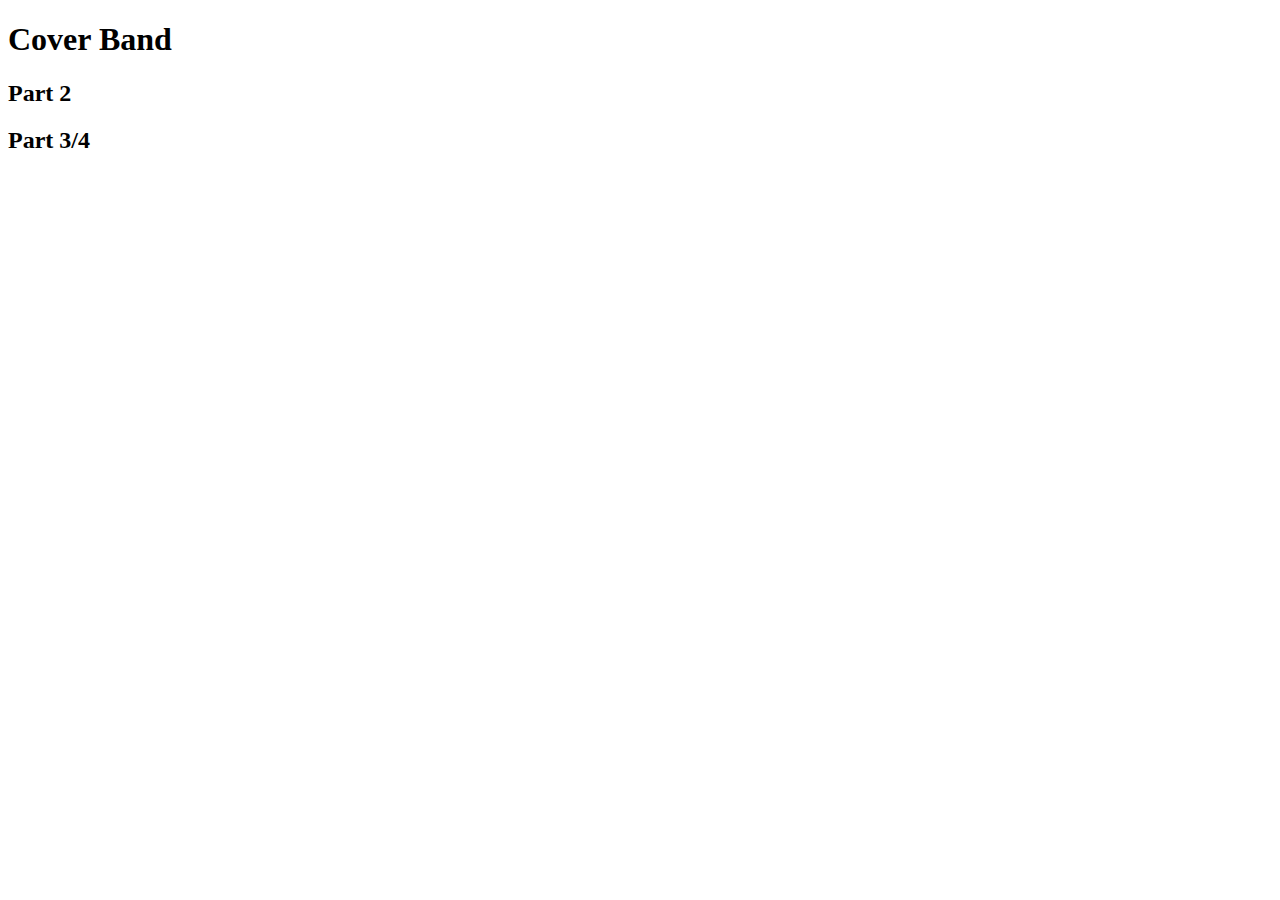
==== index.html @ aba9f6ec "Rename songlist2.html to index.html" ====
<!doctype html>
<html>
<head>
	<title>songlist</title>
	<meta charset="utf-8"/>
	<script   src="https://code.jquery.com/jquery-3.1.1.min.js"   integrity="sha256-hVVnYaiADRTO2PzUGmuLJr8BLUSjGIZsDYGmIJLv2b8="   crossorigin="anonymous">
	</script>
	<link rel="stylesheet" href="style.css">
</head>


<body >

	<h1>Cover Band</h1>
	<h2>Part 2</h2>
	<div id = "part_2"></div>
	<h2>Part 3/4 </h2>
	<div id = "part_4"></div>
	<div id = "list"></div>

	<script language="javascript">
		function makeSelect(id, array )
		{
			var t= "";
			t = "<select id='" + id + "'>";
			array.forEach(function(genre) {
			   t += "<option>" + genre + "</option>";
			})
			t+= "</select>";
			return t;
		}

		genre_list = ["ALL"];

		function filter()
		{
			type = document.getElementById("Genres").value;

			filtered_list = genre_filter(type);
			alert(filtered_list);
			document.getElementById("list").innerHTML = filtered_list;

		}

		function genre_filter(type){
			list = ""

			temp.forEach(function(song) {
				if( type == "ALL" || song.Genre.includes(type) ){
					/* display title, artist*/
					list += "<b>" + song.Title + "</b> </br>"
				    +  "Artist: " + song.Artist + "</br>"
				    +  "Genre:" ;
				    genre_str = "";
				    /* display genres */
				    song.Genre.forEach(function(genre) {
				    	genre_str += genre + ", ";
				    	if(genre_list.includes(genre) == false){
				    		genre_list.push(genre);
				    	}
				    })
				    list += genre_str.substring(0, genre_str.length-2);
				    /* display released year */
				    list += "</br>" +  "Released " + song.release_year + "</br></br>";
				}
			})
			return list;
		}


		$.get( "https://nsmurf7.github.io/Comp20-songlist2/songlist.json",
			function( data ) {
				/* Part 2: Serialize and display */
				json_str = JSON.stringify(data);
				document.getElementById("part_2").innerHTML = json_str;

				/* Part 3: User friendly display  */
				songlist= "";
				temp = data;
				data.forEach(function(song) {
					/* display title, artist*/
					songlist += "<b>" + song.Title + "</b> </br>"
				    +  "Artist: " + song.Artist + "</br>"
				    +  "Genre:" ;
				    genre_str = "";
				    /* display genres */
				    song.Genre.forEach(function(genre) {
				    	genre_str += genre + ", ";
				    	if(genre_list.includes(genre) == false){
				    		genre_list.push(genre);
				    	}
				    })
				    songlist += genre_str.substring(0, genre_str.length-2);
				    /* display released year */
				    songlist += "</br>" +  "Released " + song.release_year + "</br></br>";
				})

				songlist += "</ul>";

				/* Part 4: Filter the data */
				form = "<form> ";
				form += makeSelect("Genres", genre_list);
				form += "<button id =\"btn\" type = 'button'>Filter</button></form>";
				document.getElementById("part_4").innerHTML = form;
				document.getElementById("list").innerHTML = songlist;

				$(function() {
				    $("#btn").click(function() {
				    	type = document.getElementById("Genres").value;
						filtered_list = genre_filter(type);
						document.getElementById("list").innerHTML = filtered_list;

				 	});
				});

			}

		)



	</script>




</body>
</html>
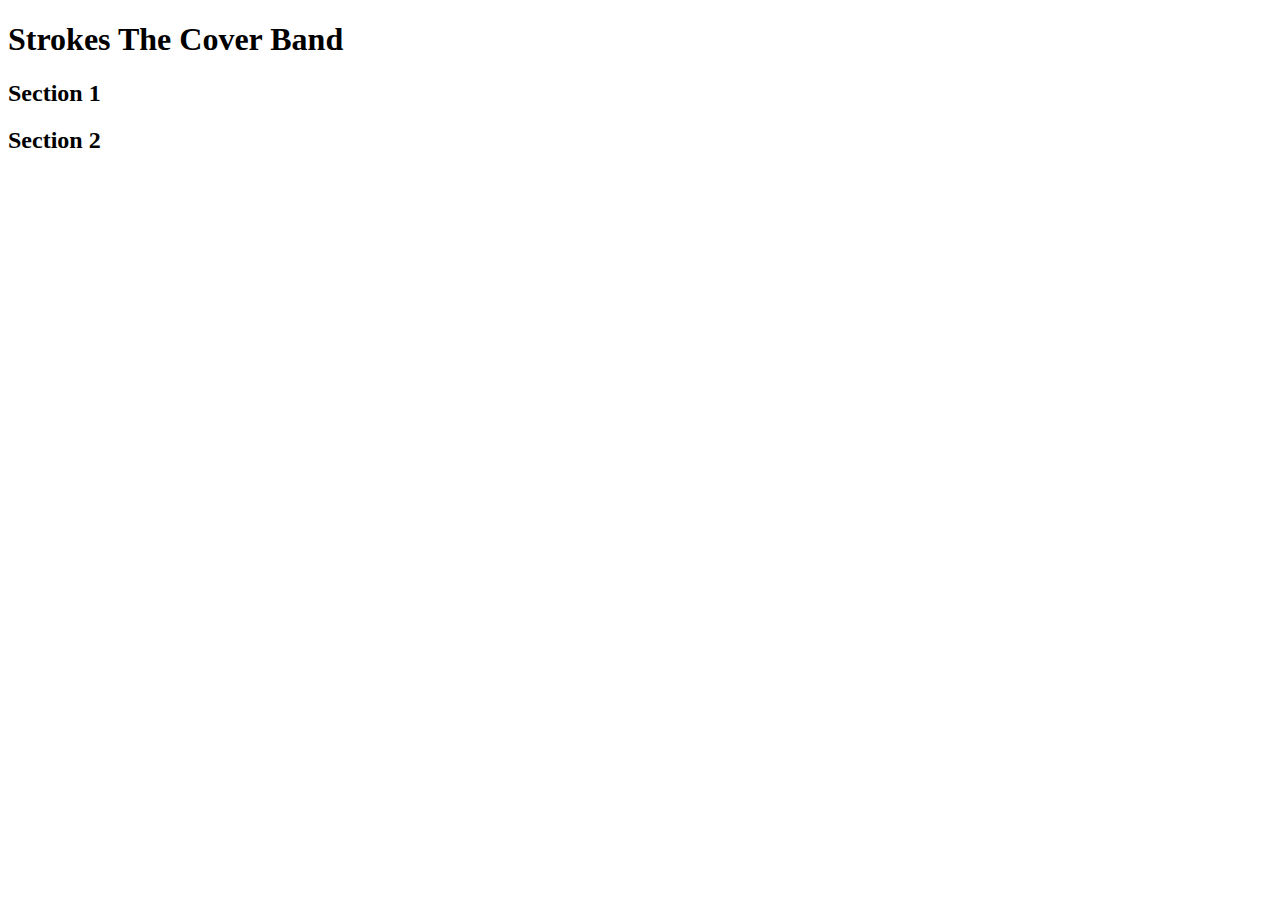
==== commit 51ad83bc: "Update index.html" ====
--- a/index.html
+++ b/index.html
@@ -11,11 +11,11 @@
 
 <body >
 
-	<h1>Cover Band</h1>
-	<h2>Part 2</h2>
-	<div id = "part_2"></div>
-	<h2>Part 3/4 </h2>
-	<div id = "part_4"></div>
+	<h1>Strokes The Cover Band</h1>
+	<h2> Section 1</h2>
+	<div id = "sec_1"></div>
+	<h2> Section 2</h2>
+	<div id = "sec_2"></div>
 	<div id = "list"></div>
 
 	<script language="javascript">
@@ -72,7 +72,7 @@
 			function( data ) {
 				/* Part 2: Serialize and display */
 				json_str = JSON.stringify(data);
-				document.getElementById("part_2").innerHTML = json_str;
+				document.getElementById("sec_1").innerHTML = json_str;
 
 				/* Part 3: User friendly display  */
 				songlist= "";
@@ -101,7 +101,7 @@
 				form = "<form> ";
 				form += makeSelect("Genres", genre_list);
 				form += "<button id =\"btn\" type = 'button'>Filter</button></form>";
-				document.getElementById("part_4").innerHTML = form;
+				document.getElementById("sec_2").innerHTML = form;
 				document.getElementById("list").innerHTML = songlist;
 
 				$(function() {
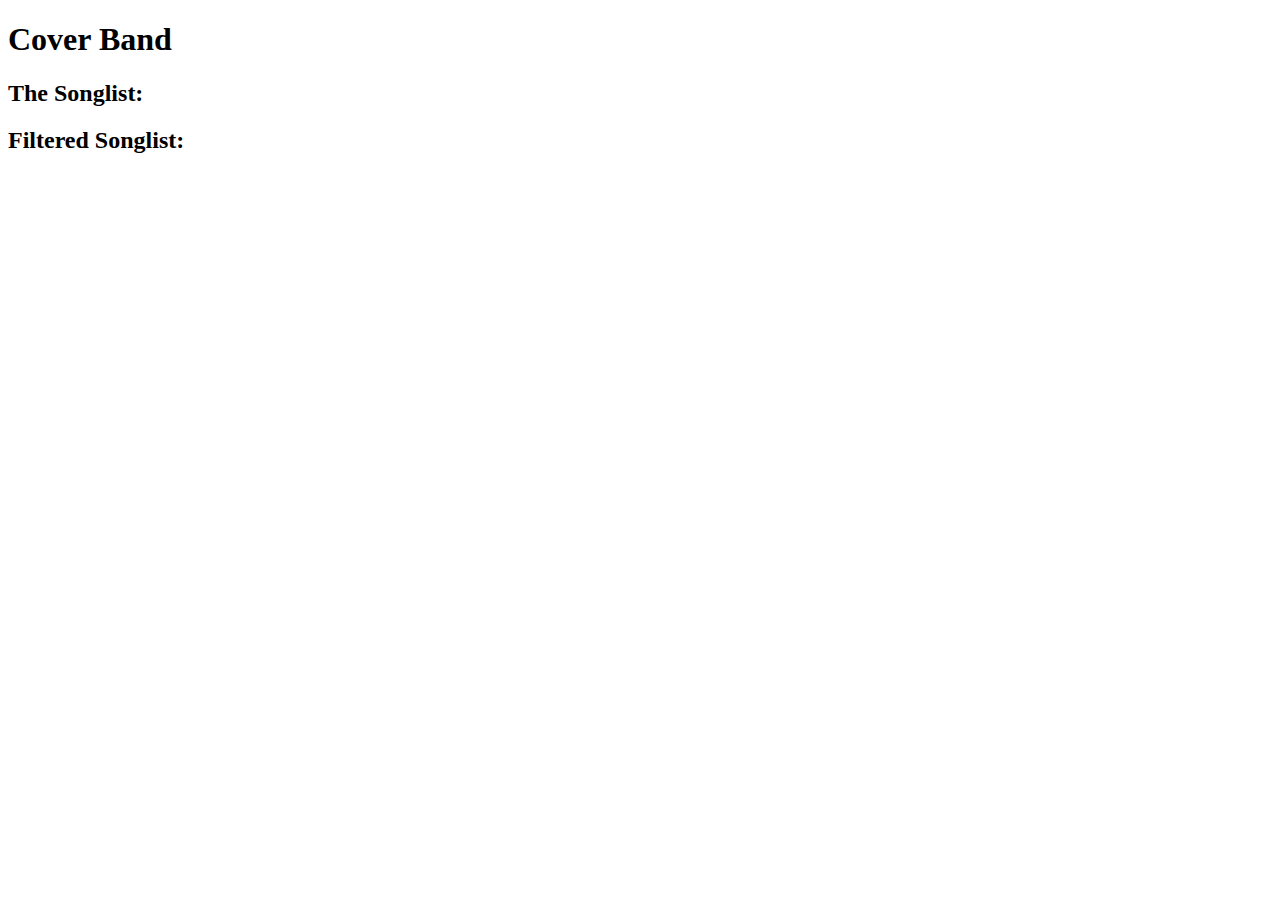
==== commit ad1e38a0: "Update index.html" ====
--- a/index.html
+++ b/index.html
@@ -5,17 +5,17 @@
 	<meta charset="utf-8"/>
 	<script   src="https://code.jquery.com/jquery-3.1.1.min.js"   integrity="sha256-hVVnYaiADRTO2PzUGmuLJr8BLUSjGIZsDYGmIJLv2b8="   crossorigin="anonymous">
 	</script>
-	<link rel="stylesheet" href="style.css">
+	<link rel="stylesheet" href="songstyle.css">
 </head>
 
 
 <body >
 
-	<h1>Strokes The Cover Band</h1>
-	<h2> Section 1</h2>
-	<div id = "sec_1"></div>
-	<h2> Section 2</h2>
+	<h1>Cover Band</h1>
+	<h2>The Songlist: </h2>
 	<div id = "sec_2"></div>
+	<h2> Filtered Songlist: </h2>
+	<div id = "sec_3"></div>
 	<div id = "list"></div>
 
 	<script language="javascript">
@@ -30,36 +30,35 @@
 			return t;
 		}
 
-		genre_list = ["ALL"];
+		genre_list = ["Pick One"];
 
 		function filter()
 		{
 			type = document.getElementById("Genres").value;
 
-			filtered_list = genre_filter(type);
-			alert(filtered_list);
-			document.getElementById("list").innerHTML = filtered_list;
+			new_list = pick(type);
+			alert(new_list);
+			document.getElementById("list").innerHTML = new_list;
 
 		}
 
-		function genre_filter(type){
-			list = ""
+		function pick(type){
+			filtered = ""
 
 			temp.forEach(function(song) {
-				if( type == "ALL" || song.Genre.includes(type) ){
-					/* display title, artist*/
-					list += "<b>" + song.Title + "</b> </br>"
+				if( type == "Pick One" || song.Genre.includes(type) ){
+					filtered += "<b>" + song.Title + "</b> </br>"
 				    +  "Artist: " + song.Artist + "</br>"
 				    +  "Genre:" ;
-				    genre_str = "";
-				    /* display genres */
+				    new_genre = "";
+
 				    song.Genre.forEach(function(genre) {
-				    	genre_str += genre + ", ";
+				    	 new_genre += genre + ", ";
 				    	if(genre_list.includes(genre) == false){
 				    		genre_list.push(genre);
 				    	}
 				    })
-				    list += genre_str.substring(0, genre_str.length-2);
+				    list += new_genre.substring(0, new_genre.length-2);
 				    /* display released year */
 				    list += "</br>" +  "Released " + song.release_year + "</br></br>";
 				}
@@ -68,11 +67,11 @@
 		}
 
 
-		$.get( "https://nsmurf7.github.io/Comp20-songlist2/songlist.json",
+		$.get( "https://nicksmurf7.github.io/Comp20-songlist2/songlist.json",
 			function( data ) {
 				/* Part 2: Serialize and display */
 				json_str = JSON.stringify(data);
-				document.getElementById("sec_1").innerHTML = json_str;
+				document.getElementById("sec_2").innerHTML = json_str;
 
 				/* Part 3: User friendly display  */
 				songlist= "";
@@ -82,15 +81,15 @@
 					songlist += "<b>" + song.Title + "</b> </br>"
 				    +  "Artist: " + song.Artist + "</br>"
 				    +  "Genre:" ;
-				    genre_str = "";
+				    new_genre = "";
 				    /* display genres */
 				    song.Genre.forEach(function(genre) {
-				    	genre_str += genre + ", ";
+				    	new_genre += genre + ", ";
 				    	if(genre_list.includes(genre) == false){
 				    		genre_list.push(genre);
 				    	}
 				    })
-				    songlist += genre_str.substring(0, genre_str.length-2);
+				    songlist += new_genre.substring(0, new_genre.length-2);
 				    /* display released year */
 				    songlist += "</br>" +  "Released " + song.release_year + "</br></br>";
 				})
@@ -101,14 +100,14 @@
 				form = "<form> ";
 				form += makeSelect("Genres", genre_list);
 				form += "<button id =\"btn\" type = 'button'>Filter</button></form>";
-				document.getElementById("sec_2").innerHTML = form;
+				document.getElementById("sec_3").innerHTML = form;
 				document.getElementById("list").innerHTML = songlist;
 
 				$(function() {
 				    $("#btn").click(function() {
 				    	type = document.getElementById("Genres").value;
-						filtered_list = genre_filter(type);
-						document.getElementById("list").innerHTML = filtered_list;
+						filtered = genre_filter(type);
+						document.getElementById("list").innerHTML = filtered;
 
 				 	});
 				});
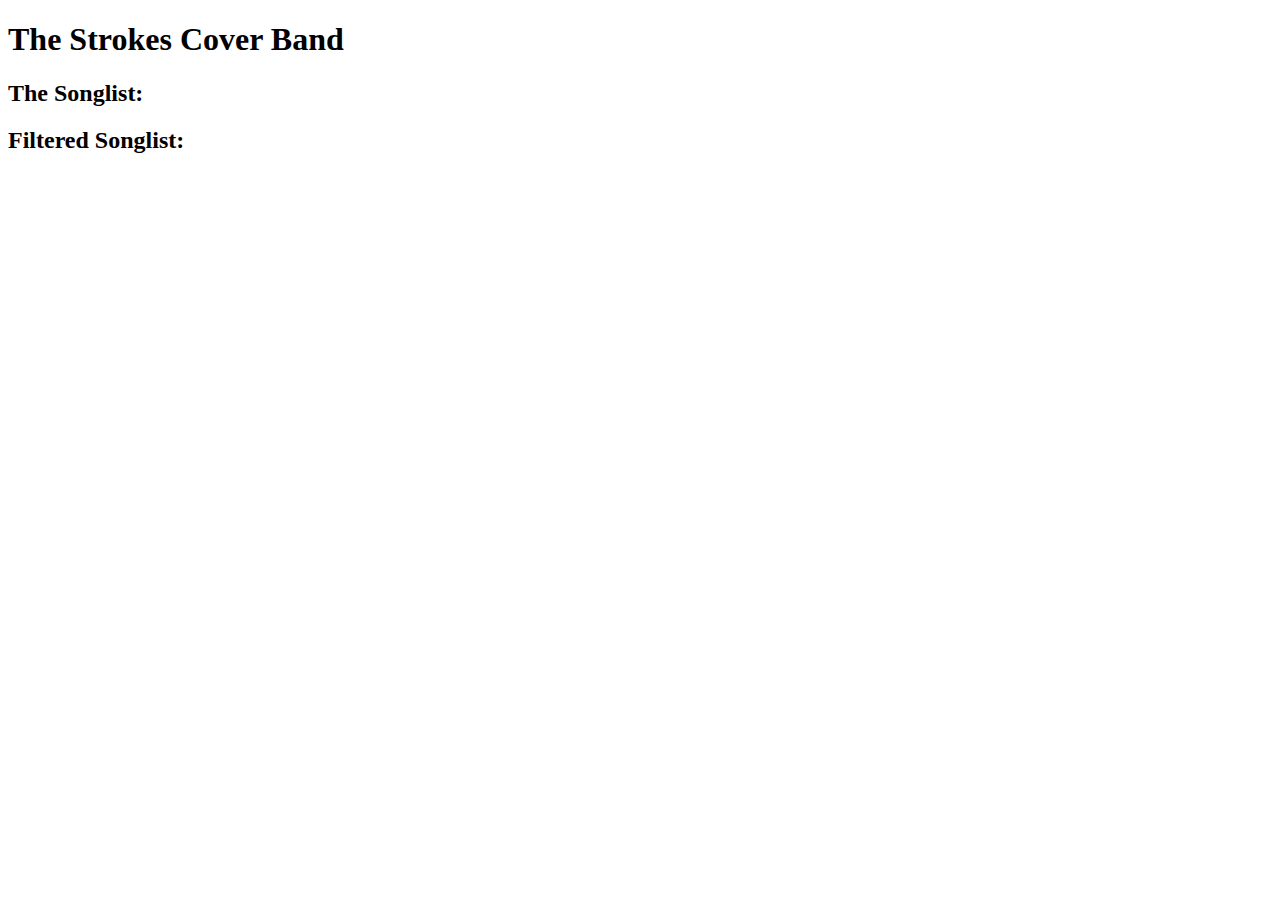
==== commit 3a9e0ee8: "Update index.html" ====
--- a/index.html
+++ b/index.html
@@ -11,7 +11,7 @@
 
 <body >
 
-	<h1>Cover Band</h1>
+	<h1>The Strokes Cover Band</h1>
 	<h2>The Songlist: </h2>
 	<div id = "sec_2"></div>
 	<h2> Filtered Songlist: </h2>
@@ -43,11 +43,11 @@
 		}
 
 		function pick(type){
-			filtered = ""
+			list = ""
 
 			temp.forEach(function(song) {
 				if( type == "Pick One" || song.Genre.includes(type) ){
-					filtered += "<b>" + song.Title + "</b> </br>"
+					list += "<b>" + song.Title + "</b> </br>"
 				    +  "Artist: " + song.Artist + "</br>"
 				    +  "Genre:" ;
 				    new_genre = "";
@@ -102,26 +102,15 @@
 				form += "<button id =\"btn\" type = 'button'>Filter</button></form>";
 				document.getElementById("sec_3").innerHTML = form;
 				document.getElementById("list").innerHTML = songlist;
-
 				$(function() {
 				    $("#btn").click(function() {
 				    	type = document.getElementById("Genres").value;
-						filtered = genre_filter(type);
+						filtered = pick(type);
 						document.getElementById("list").innerHTML = filtered;
-
 				 	});
 				});
-
 			}
-
 		)
-
-
-
 	</script>
-
-
-
-
 </body>
 </html>
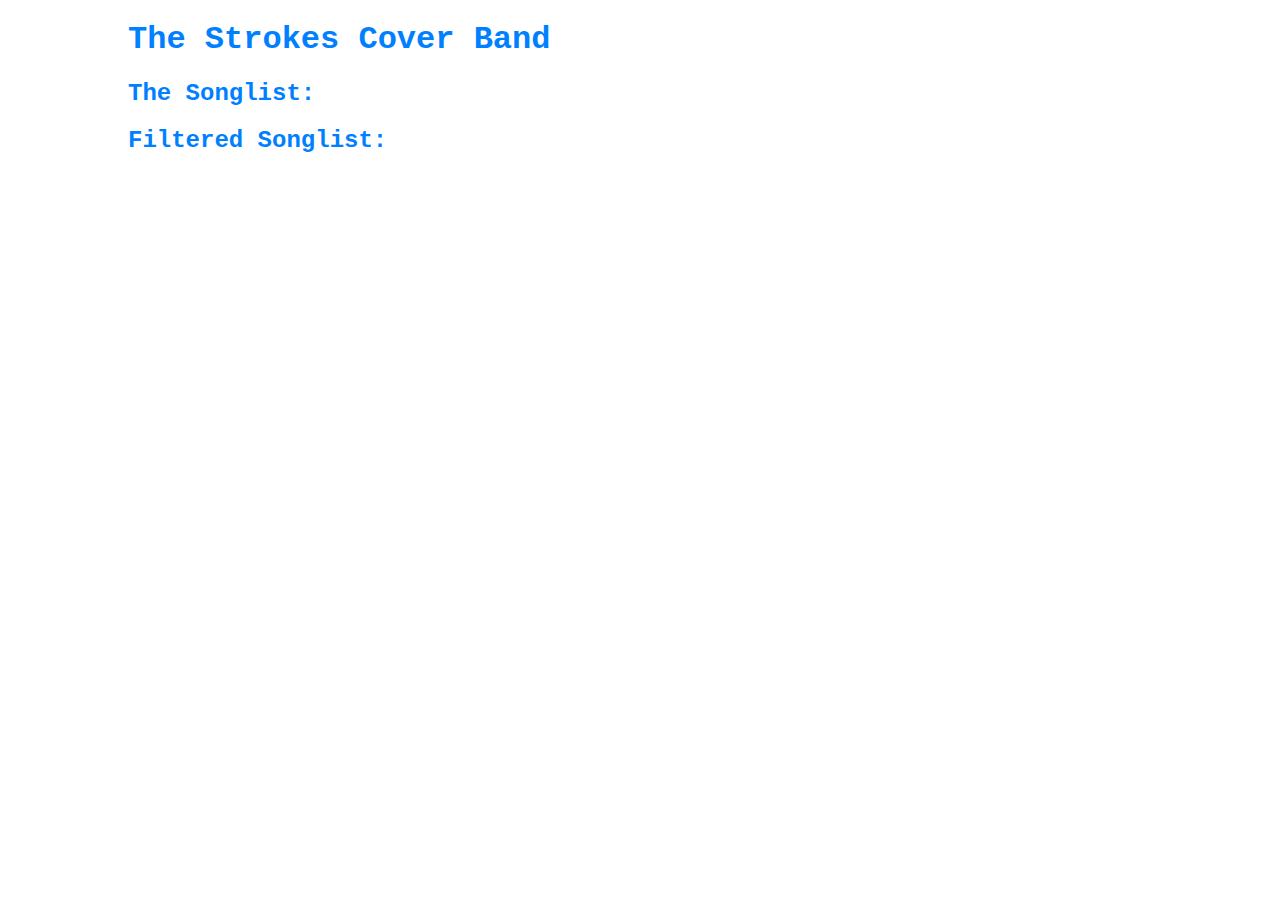
==== commit 27e01c15: "Update index.html" ====
--- a/index.html
+++ b/index.html
@@ -102,15 +102,26 @@
 				form += "<button id =\"btn\" type = 'button'>Filter</button></form>";
 				document.getElementById("sec_3").innerHTML = form;
 				document.getElementById("list").innerHTML = songlist;
+
 				$(function() {
 				    $("#btn").click(function() {
 				    	type = document.getElementById("Genres").value;
 						filtered = pick(type);
 						document.getElementById("list").innerHTML = filtered;
+
 				 	});
 				});
+
 			}
+
 		)
+
+
+
 	</script>
+
+
+
+
 </body>
 </html>
--- a/songstyle.css
+++ b/songstyle.css
@@ -0,0 +1,46 @@
+h1,h2,h3,h4,h5,h6{
+	font-family: "Lucida Console", Courier, monospace;
+	font-weight: 600;
+	color:#0080ff;
+}
+
+div{
+	font-family:  'Open Sans';
+	font-size: 20px;
+}
+
+h1{
+	color:#0080ff;
+}
+
+h2{
+	color:#0080ff;
+}
+
+
+body{
+	font-family: "Lucida Console", Courier, monospace;
+	font-weight: 400;
+	-webkit-font-smoothing: antialiased;
+	margin-left: 10%;
+	margin-right: 10%;
+}
+
+select{
+  	font-family: "Lucida Console", Courier, monospace;
+  	width: 40%;
+  	font-size: 20px;
+	border: 10%;
+  	border-bottom: 2px solid ;
+  	color: #0080ff;
+  	margin-bottom: 1%;
+}
+
+button{
+	color: white;
+  	font: "Lucida Console", Courier, monospace;
+  	font-size: 100%;
+  	background-color: #0080ff;
+  	width: 8%;
+  	box-sizing: border-box;
+}
